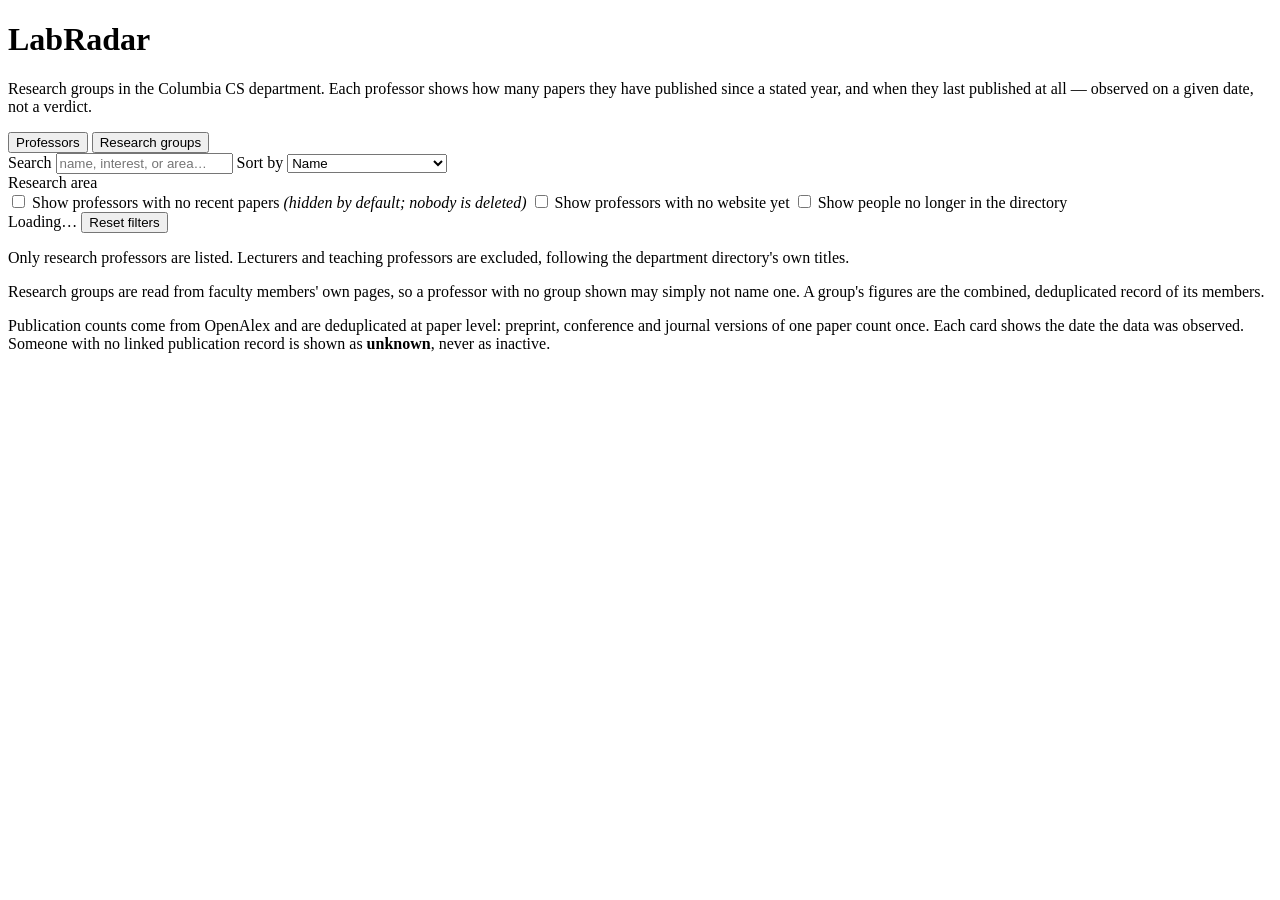
==== frontend/index.html @ ab264a39 "Baseline snapshot before cleanup" ====
<!doctype html>
<html lang="en">
<head>
<meta charset="utf-8">
<meta name="viewport" content="width=device-width, initial-scale=1, viewport-fit=cover">
<title>LabRadar — Columbia CS</title>
<link rel="stylesheet" href="/static/style.css">
</head>
<body>
<header class="masthead">
  <div class="wrap">
    <h1>LabRadar</h1>
    <p class="tagline">
      Research groups in the Columbia CS department. Each professor shows how
      many papers they have published since a stated year, and when they last
      published at all — observed on a given date, not a verdict.
    </p>
  </div>
</header>

<main class="wrap">
  <div class="viewswitch" role="tablist" aria-label="View">
    <button type="button" id="viewPeople" class="tab" role="tab" aria-selected="true">Professors</button>
    <button type="button" id="viewLabs" class="tab" role="tab" aria-selected="false">Research groups</button>
  </div>

  <section class="controls" aria-label="Filters">
    <div class="row">
      <label class="field grow">
        <span class="label">Search</span>
        <input type="search" id="q" placeholder="name, interest, or area…" autocomplete="off">
      </label>
      <label class="field">
        <span class="label">Sort by</span>
        <select id="sort">
          <option value="name">Name</option>
          <option value="works_since">Recent papers</option>
          <option value="last_pub_year">Most recent publication</option>
        </select>
      </label>
    </div>

    <div class="field">
      <span class="label">Research area</span>
      <div id="areas" class="chips" role="group" aria-label="Research areas"></div>
    </div>

    <div class="row toggles">
      <label class="check">
        <input type="checkbox" id="includeInactive">
        <span>Show professors with no recent papers
          <em>(hidden by default; nobody is deleted)</em></span>
      </label>
      <label class="check">
        <input type="checkbox" id="includeNoWebsite">
        <span>Show professors with no website yet</span>
      </label>
      <label class="check">
        <input type="checkbox" id="includeDeparted">
        <span>Show people no longer in the directory</span>
      </label>
    </div>
  </section>

  <div class="statusbar">
    <span id="count" class="count">Loading…</span>
    <button type="button" id="reset" class="linkish">Reset filters</button>
  </div>

  <section id="results" class="results" aria-live="polite"></section>
  <section id="labResults" class="results" aria-live="polite" hidden></section>

  <nav class="pager" id="pager" hidden>
    <button type="button" id="prev">← Previous</button>
    <span id="pageInfo"></span>
    <button type="button" id="next">Next →</button>
  </nav>
</main>

<footer class="wrap footnote">
  <p>
    Only research professors are listed. Lecturers and teaching professors are
    excluded, following the department directory's own titles.
  </p>
  <p>
    Research groups are read from faculty members' own pages, so a professor
    with no group shown may simply not name one. A group's figures are the
    combined, deduplicated record of its members.
  </p>
  <p>
    Publication counts come from OpenAlex and are deduplicated at paper level:
    preprint, conference and journal versions of one paper count once. Each card
    shows the date the data was observed. Someone with no linked publication
    record is shown as <strong>unknown</strong>, never as inactive.
  </p>
</footer>

<script src="/static/app.js"></script>
</body>
</html>
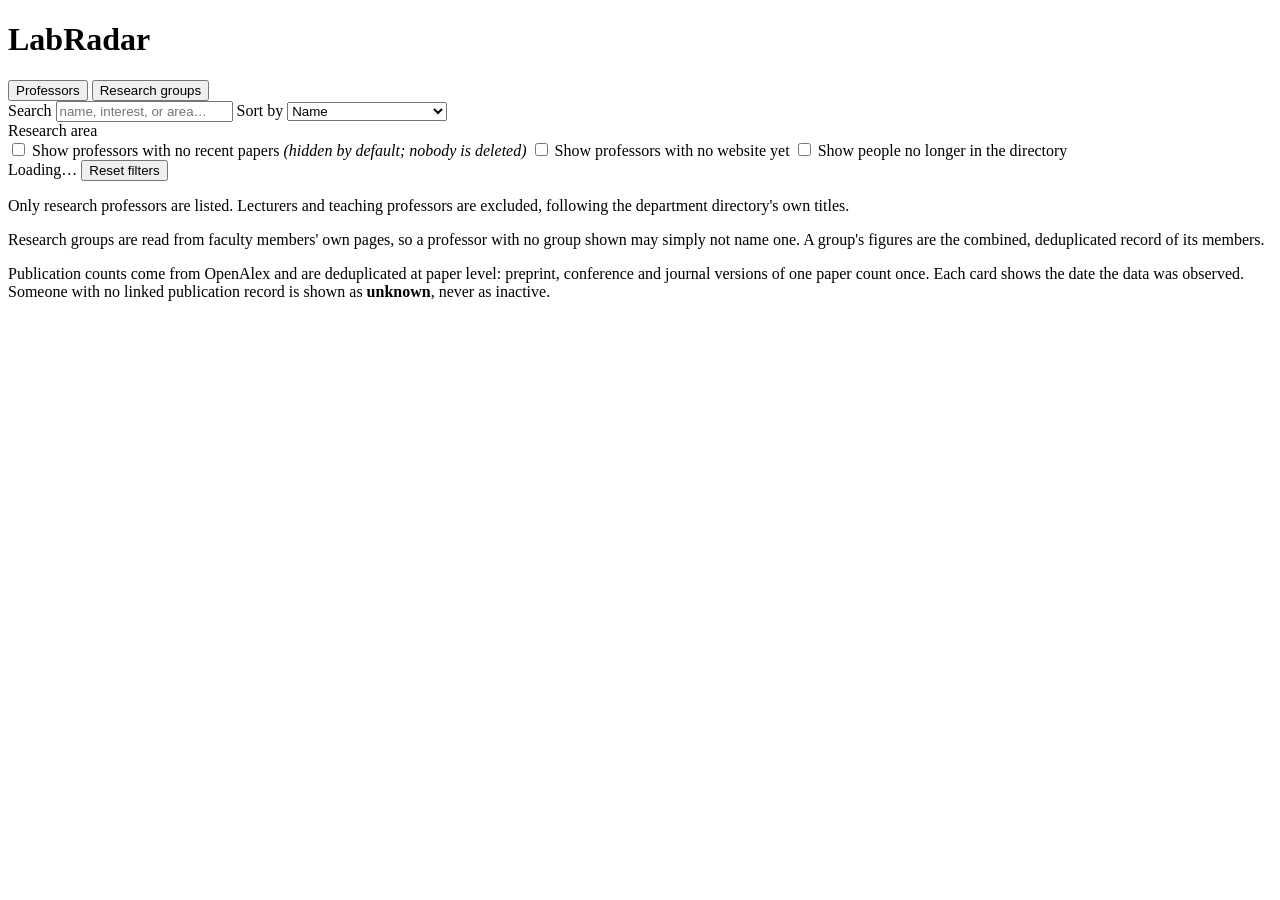
==== commit 3dab427b: "Show each professor's two most recent papers; stop counting supplements and companion records Cards " ====
--- a/frontend/index.html
+++ b/frontend/index.html
@@ -4,17 +4,12 @@
 <meta charset="utf-8">
 <meta name="viewport" content="width=device-width, initial-scale=1, viewport-fit=cover">
 <title>LabRadar — Columbia CS</title>
-<link rel="stylesheet" href="/static/style.css">
+<link rel="stylesheet" href="static/style.css">
 </head>
 <body>
 <header class="masthead">
   <div class="wrap">
     <h1>LabRadar</h1>
-    <p class="tagline">
-      Research groups in the Columbia CS department. Each professor shows how
-      many papers they have published since a stated year, and when they last
-      published at all — observed on a given date, not a verdict.
-    </p>
   </div>
 </header>
 
@@ -95,6 +90,6 @@
   </p>
 </footer>
 
-<script src="/static/app.js"></script>
+<script src="static/app.js"></script>
 </body>
 </html>
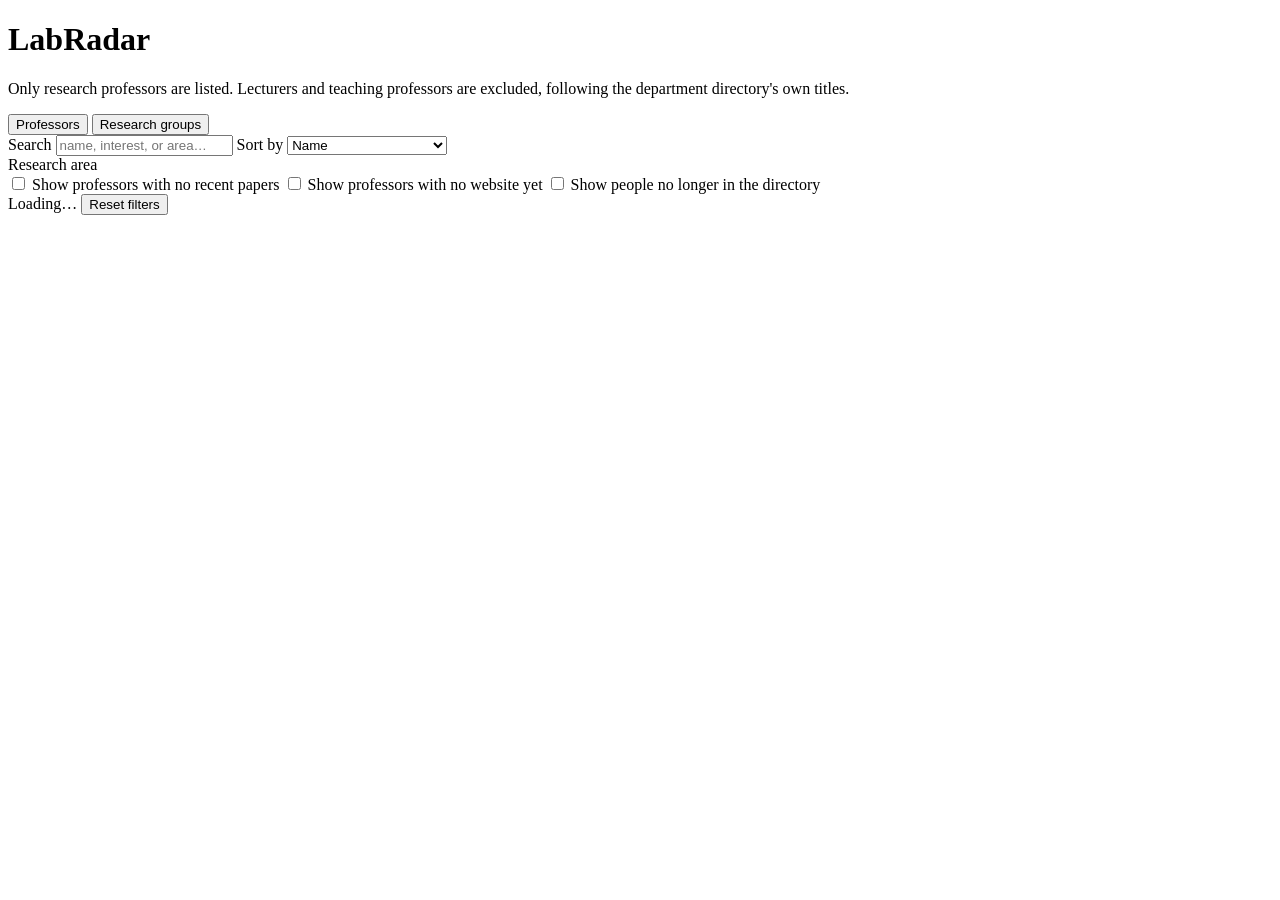
==== commit 9a60b185: "Light macaron theme; centered display title with the scope note beneath - Pastel macaron palette on " ====
--- a/frontend/index.html
+++ b/frontend/index.html
@@ -4,12 +4,19 @@
 <meta charset="utf-8">
 <meta name="viewport" content="width=device-width, initial-scale=1, viewport-fit=cover">
 <title>LabRadar — Columbia CS</title>
+<link rel="preconnect" href="https://fonts.googleapis.com">
+<link rel="preconnect" href="https://fonts.gstatic.com" crossorigin>
+<link rel="stylesheet" href="https://fonts.googleapis.com/css2?family=Fredoka:wght@500;600&display=swap">
 <link rel="stylesheet" href="static/style.css">
 </head>
 <body>
 <header class="masthead">
   <div class="wrap">
     <h1>LabRadar</h1>
+    <p class="scope">
+      Only research professors are listed. Lecturers and teaching professors are
+      excluded, following the department directory's own titles.
+    </p>
   </div>
 </header>
 
@@ -43,8 +50,7 @@
     <div class="row toggles">
       <label class="check">
         <input type="checkbox" id="includeInactive">
-        <span>Show professors with no recent papers
-          <em>(hidden by default; nobody is deleted)</em></span>
+        <span>Show professors with no recent papers</span>
       </label>
       <label class="check">
         <input type="checkbox" id="includeNoWebsite">
@@ -72,24 +78,6 @@
   </nav>
 </main>
 
-<footer class="wrap footnote">
-  <p>
-    Only research professors are listed. Lecturers and teaching professors are
-    excluded, following the department directory's own titles.
-  </p>
-  <p>
-    Research groups are read from faculty members' own pages, so a professor
-    with no group shown may simply not name one. A group's figures are the
-    combined, deduplicated record of its members.
-  </p>
-  <p>
-    Publication counts come from OpenAlex and are deduplicated at paper level:
-    preprint, conference and journal versions of one paper count once. Each card
-    shows the date the data was observed. Someone with no linked publication
-    record is shown as <strong>unknown</strong>, never as inactive.
-  </p>
-</footer>
-
 <script src="static/app.js"></script>
 </body>
 </html>
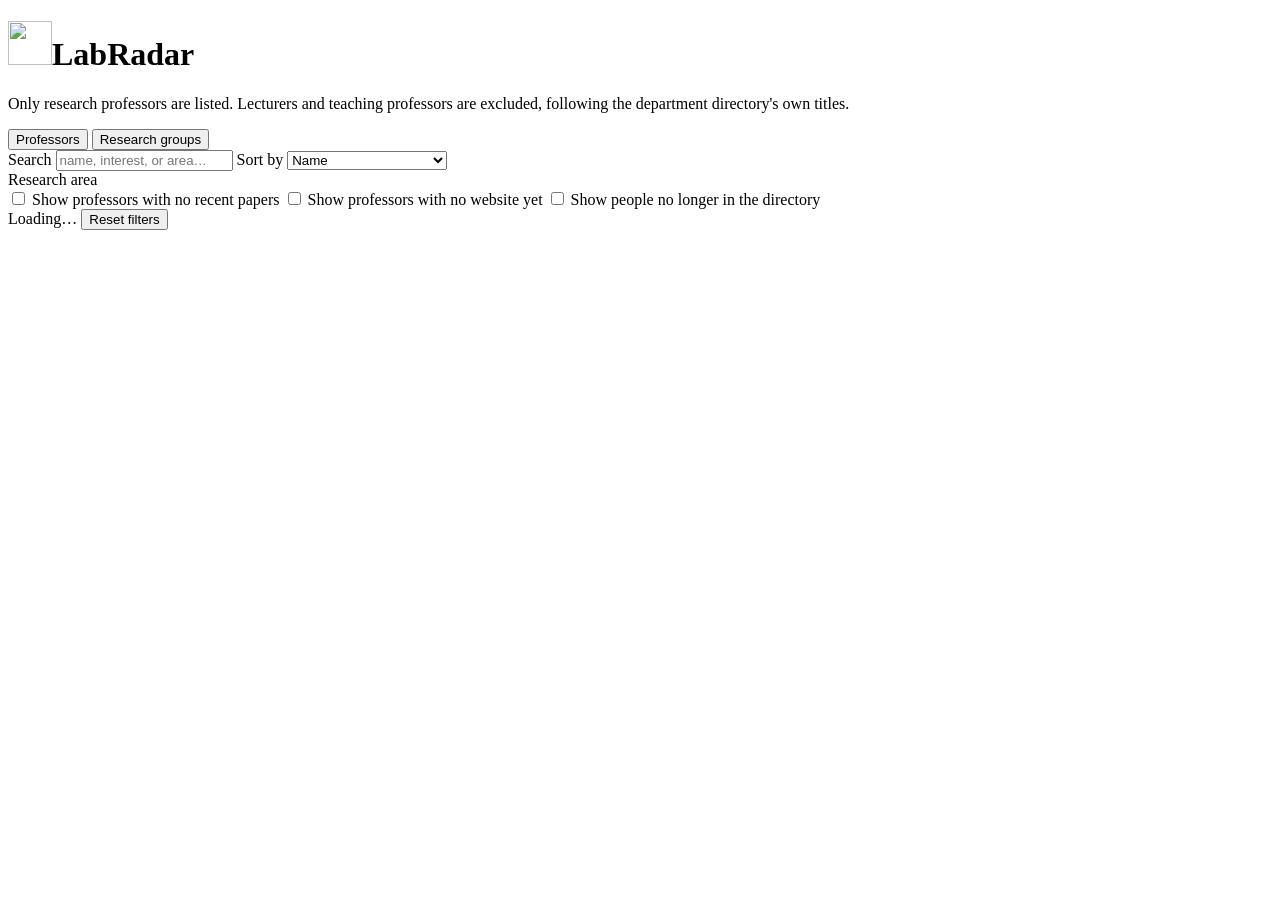
==== commit f7f84133: "Neutral oat base instead of pink; add the radar lion icon as favicon, touch icon and masthead logo" ====
--- a/frontend/index.html
+++ b/frontend/index.html
@@ -4,6 +4,8 @@
 <meta charset="utf-8">
 <meta name="viewport" content="width=device-width, initial-scale=1, viewport-fit=cover">
 <title>LabRadar — Columbia CS</title>
+<link rel="icon" href="static/icon.svg" type="image/svg+xml">
+<link rel="apple-touch-icon" href="static/apple-touch-icon.png">
 <link rel="preconnect" href="https://fonts.googleapis.com">
 <link rel="preconnect" href="https://fonts.gstatic.com" crossorigin>
 <link rel="stylesheet" href="https://fonts.googleapis.com/css2?family=Fredoka:wght@500;600&display=swap">
@@ -12,7 +14,7 @@
 <body>
 <header class="masthead">
   <div class="wrap">
-    <h1>LabRadar</h1>
+    <h1><img class="logo" src="static/icon.svg" alt="" width="44" height="44">LabRadar</h1>
     <p class="scope">
       Only research professors are listed. Lecturers and teaching professors are
       excluded, following the department directory's own titles.
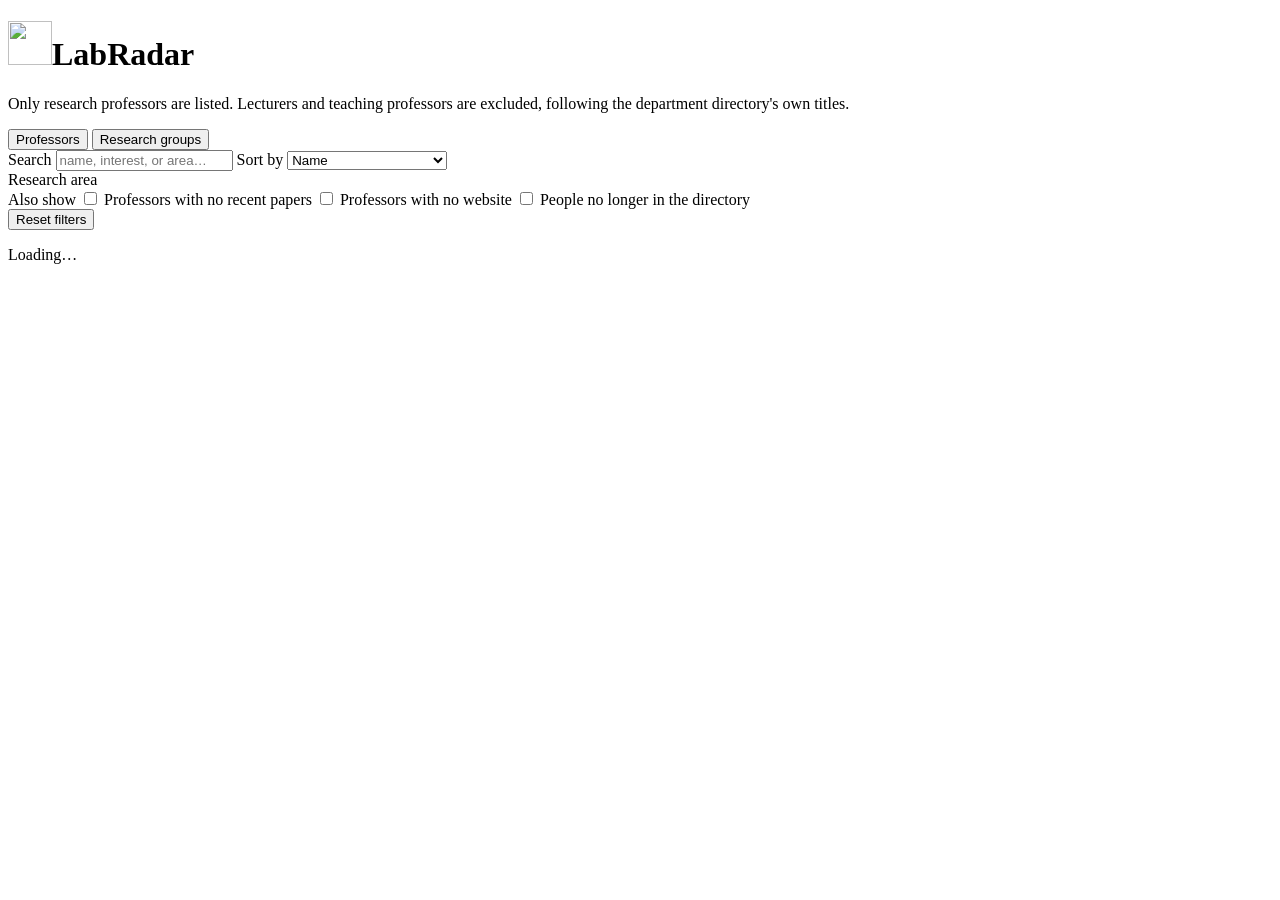
==== commit acf8c34c: "Redesign the page: filter sidebar, two-column cards led by the paper count, Fraunces and Instrument " ====
--- a/frontend/index.html
+++ b/frontend/index.html
@@ -8,7 +8,7 @@
 <link rel="apple-touch-icon" href="static/apple-touch-icon.png">
 <link rel="preconnect" href="https://fonts.googleapis.com">
 <link rel="preconnect" href="https://fonts.gstatic.com" crossorigin>
-<link rel="stylesheet" href="https://fonts.googleapis.com/css2?family=Fredoka:wght@500;600&display=swap">
+<link rel="stylesheet" href="https://fonts.googleapis.com/css2?family=Fraunces:opsz,wght@9..144,500;9..144,600&family=Instrument+Sans:wght@400;500;600&display=swap">
 <link rel="stylesheet" href="static/style.css">
 </head>
 <body>
@@ -19,18 +19,17 @@
       Only research professors are listed. Lecturers and teaching professors are
       excluded, following the department directory's own titles.
     </p>
+    <div class="viewswitch" role="tablist" aria-label="View">
+      <button type="button" id="viewPeople" class="tab" role="tab" aria-selected="true">Professors</button>
+      <button type="button" id="viewLabs" class="tab" role="tab" aria-selected="false">Research groups</button>
+    </div>
   </div>
 </header>
 
-<main class="wrap">
-  <div class="viewswitch" role="tablist" aria-label="View">
-    <button type="button" id="viewPeople" class="tab" role="tab" aria-selected="true">Professors</button>
-    <button type="button" id="viewLabs" class="tab" role="tab" aria-selected="false">Research groups</button>
-  </div>
-
-  <section class="controls" aria-label="Filters">
-    <div class="row">
-      <label class="field grow">
+<div class="wrap layout">
+  <aside class="sidebar" aria-label="Filters">
+    <div class="people-only filter-group">
+      <label class="field">
         <span class="label">Search</span>
         <input type="search" id="q" placeholder="name, interest, or area…" autocomplete="off">
       </label>
@@ -42,43 +41,44 @@
           <option value="last_pub_year">Most recent publication</option>
         </select>
       </label>
+      <div class="field">
+        <span class="label">Research area</span>
+        <div id="areas" class="chips" role="group" aria-label="Research areas"></div>
+      </div>
     </div>
 
     <div class="field">
-      <span class="label">Research area</span>
-      <div id="areas" class="chips" role="group" aria-label="Research areas"></div>
+      <span class="label">Also show</span>
+      <label class="check">
+        <input type="checkbox" id="includeInactive">
+        <span id="inactiveLabel">Professors with no recent papers</span>
+      </label>
+      <label class="check people-only">
+        <input type="checkbox" id="includeNoWebsite">
+        <span>Professors with no website</span>
+      </label>
+      <label class="check people-only">
+        <input type="checkbox" id="includeDeparted">
+        <span>People no longer in the directory</span>
+      </label>
     </div>
 
-    <div class="row toggles">
-      <label class="check">
-        <input type="checkbox" id="includeInactive">
-        <span>Show professors with no recent papers</span>
-      </label>
-      <label class="check">
-        <input type="checkbox" id="includeNoWebsite">
-        <span>Show professors with no website yet</span>
-      </label>
-      <label class="check">
-        <input type="checkbox" id="includeDeparted">
-        <span>Show people no longer in the directory</span>
-      </label>
-    </div>
-  </section>
+    <button type="button" id="reset" class="linkish">Reset filters</button>
+  </aside>
 
-  <div class="statusbar">
-    <span id="count" class="count">Loading…</span>
-    <button type="button" id="reset" class="linkish">Reset filters</button>
-  </div>
+  <main class="content">
+    <p id="count" class="count">Loading…</p>
 
-  <section id="results" class="results" aria-live="polite"></section>
-  <section id="labResults" class="results" aria-live="polite" hidden></section>
+    <section id="results" class="results" aria-live="polite"></section>
+    <section id="labResults" class="results" aria-live="polite" hidden></section>
 
-  <nav class="pager" id="pager" hidden>
-    <button type="button" id="prev">← Previous</button>
-    <span id="pageInfo"></span>
-    <button type="button" id="next">Next →</button>
-  </nav>
-</main>
+    <nav class="pager" id="pager" hidden>
+      <button type="button" id="prev">← Previous</button>
+      <span id="pageInfo"></span>
+      <button type="button" id="next">Next →</button>
+    </nav>
+  </main>
+</div>
 
 <script src="static/app.js"></script>
 </body>
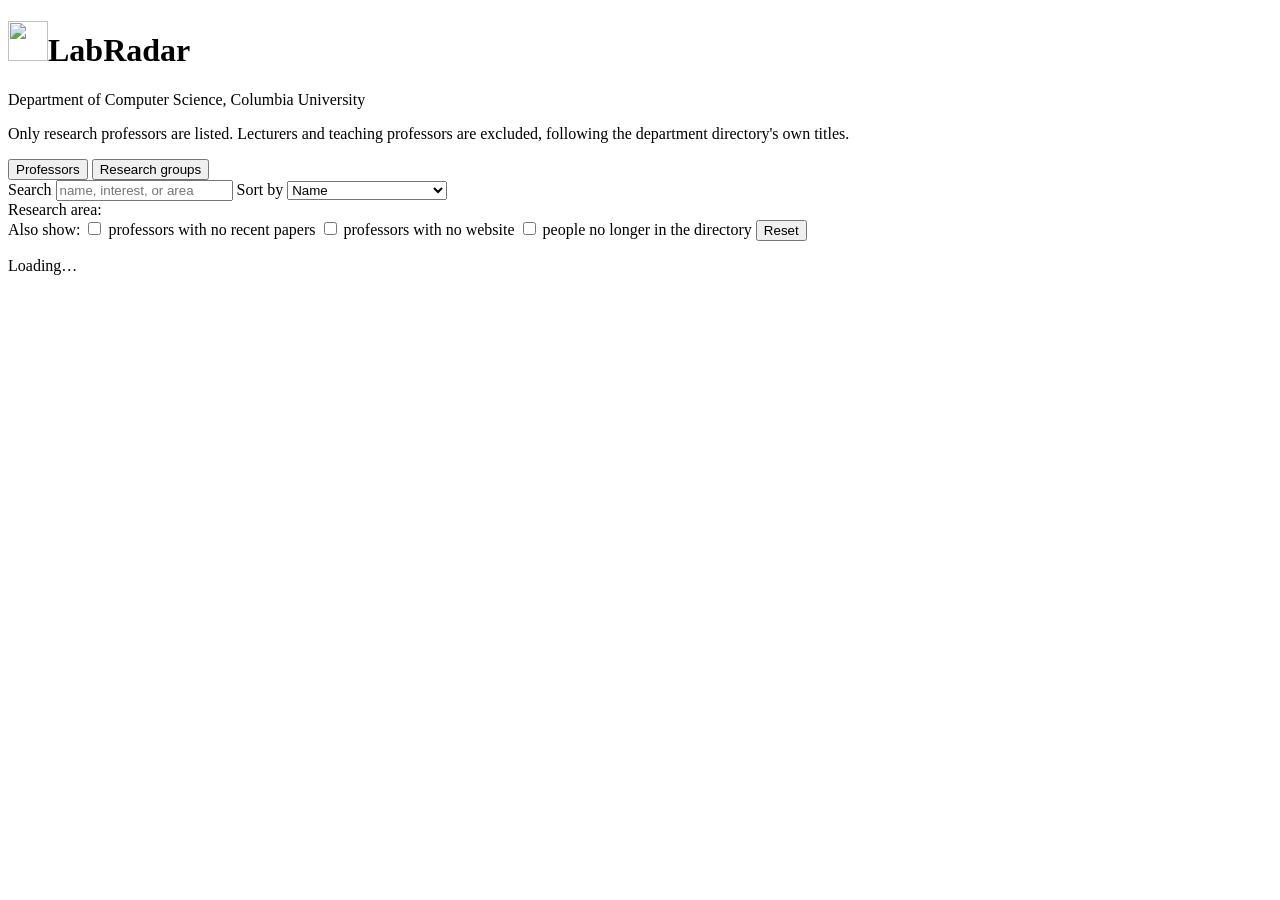
==== commit 9c323ab4: "Plain ruled directory layout; keep the Fredoka title and name the department" ====
--- a/frontend/index.html
+++ b/frontend/index.html
@@ -8,13 +8,14 @@
 <link rel="apple-touch-icon" href="static/apple-touch-icon.png">
 <link rel="preconnect" href="https://fonts.googleapis.com">
 <link rel="preconnect" href="https://fonts.gstatic.com" crossorigin>
-<link rel="stylesheet" href="https://fonts.googleapis.com/css2?family=Fraunces:opsz,wght@9..144,500;9..144,600&family=Instrument+Sans:wght@400;500;600&display=swap">
+<link rel="stylesheet" href="https://fonts.googleapis.com/css2?family=Fredoka:wght@500;600&display=swap">
 <link rel="stylesheet" href="static/style.css">
 </head>
 <body>
-<header class="masthead">
-  <div class="wrap">
-    <h1><img class="logo" src="static/icon.svg" alt="" width="44" height="44">LabRadar</h1>
+<div class="wrap">
+  <header class="masthead">
+    <h1><img class="logo" src="static/icon.svg" alt="" width="40" height="40">LabRadar</h1>
+    <p class="dept">Department of Computer Science, Columbia University</p>
     <p class="scope">
       Only research professors are listed. Lecturers and teaching professors are
       excluded, following the department directory's own titles.
@@ -23,50 +24,48 @@
       <button type="button" id="viewPeople" class="tab" role="tab" aria-selected="true">Professors</button>
       <button type="button" id="viewLabs" class="tab" role="tab" aria-selected="false">Research groups</button>
     </div>
-  </div>
-</header>
+  </header>
 
-<div class="wrap layout">
-  <aside class="sidebar" aria-label="Filters">
-    <div class="people-only filter-group">
-      <label class="field">
-        <span class="label">Search</span>
-        <input type="search" id="q" placeholder="name, interest, or area…" autocomplete="off">
+  <section class="filters" aria-label="Filters">
+    <div class="people-only filter-row">
+      <label class="field grow">
+        Search
+        <input type="search" id="q" placeholder="name, interest, or area" autocomplete="off">
       </label>
       <label class="field">
-        <span class="label">Sort by</span>
+        Sort by
         <select id="sort">
           <option value="name">Name</option>
           <option value="works_since">Recent papers</option>
           <option value="last_pub_year">Most recent publication</option>
         </select>
       </label>
-      <div class="field">
-        <span class="label">Research area</span>
-        <div id="areas" class="chips" role="group" aria-label="Research areas"></div>
-      </div>
     </div>
 
-    <div class="field">
-      <span class="label">Also show</span>
+    <div class="people-only area-row">
+      <span class="row-label">Research area:</span>
+      <div id="areas" class="chips" role="group" aria-label="Research areas"></div>
+    </div>
+
+    <div class="also">
+      <span class="row-label">Also show:</span>
       <label class="check">
         <input type="checkbox" id="includeInactive">
-        <span id="inactiveLabel">Professors with no recent papers</span>
+        <span id="inactiveLabel">professors with no recent papers</span>
       </label>
       <label class="check people-only">
         <input type="checkbox" id="includeNoWebsite">
-        <span>Professors with no website</span>
+        <span>professors with no website</span>
       </label>
       <label class="check people-only">
         <input type="checkbox" id="includeDeparted">
-        <span>People no longer in the directory</span>
+        <span>people no longer in the directory</span>
       </label>
+      <button type="button" id="reset" class="linkish">Reset</button>
     </div>
+  </section>
 
-    <button type="button" id="reset" class="linkish">Reset filters</button>
-  </aside>
-
-  <main class="content">
+  <main>
     <p id="count" class="count">Loading…</p>
 
     <section id="results" class="results" aria-live="polite"></section>
